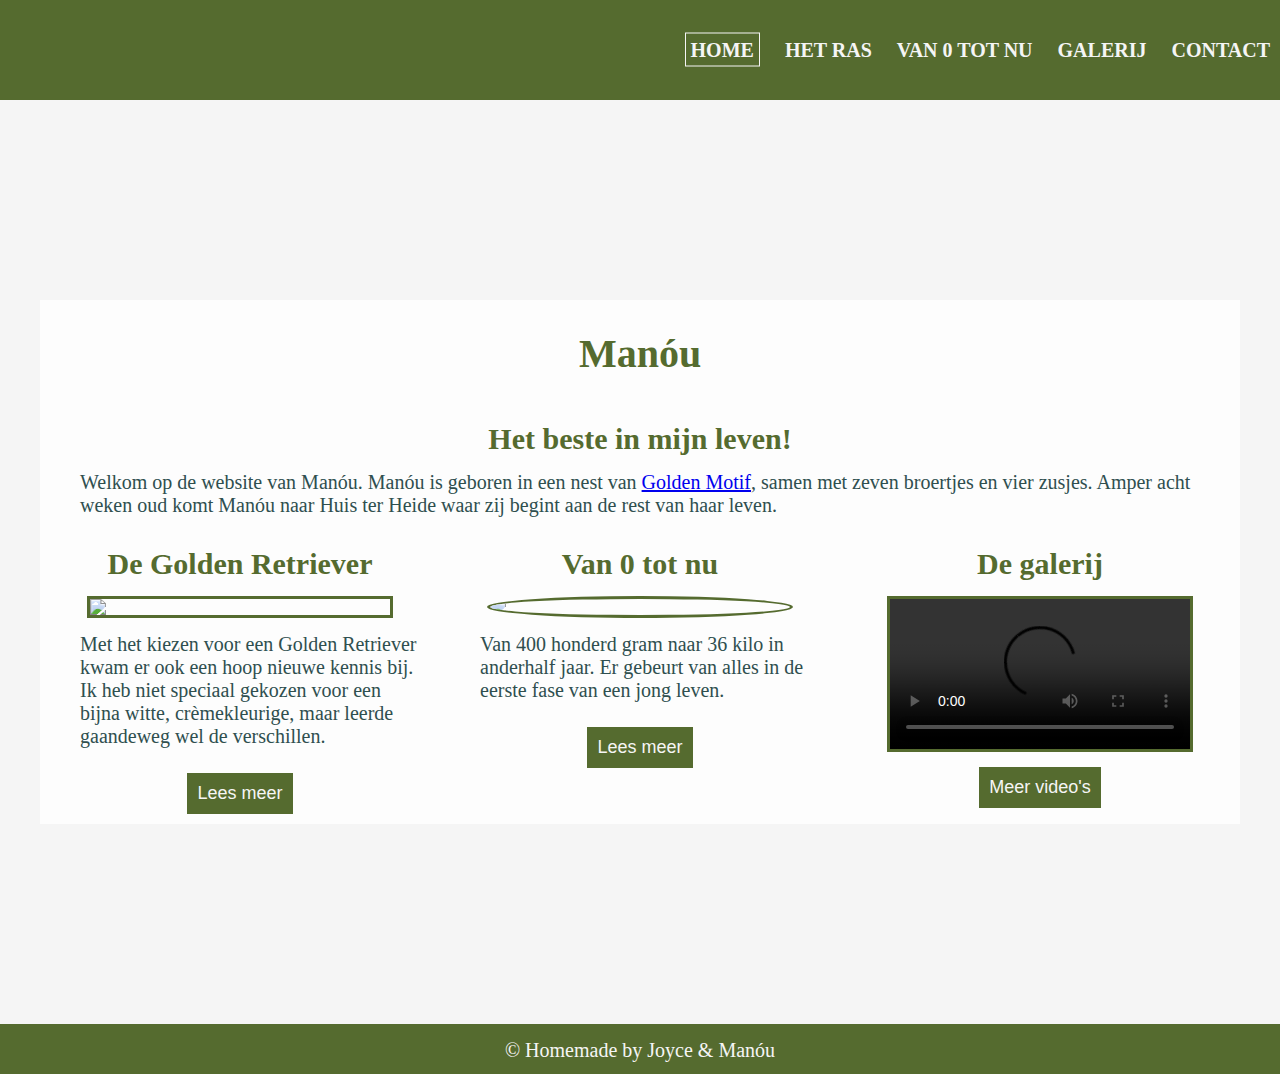
==== index.html @ 88c06ccc "Add files via upload" ====
<!DOCTYPE html>
<html lang="en">
    <head>
        <meta charset="UTF-8">
        <meta http-equiv="X-UA-Compatible" content="IE=edge">
        <meta name="viewport" content="width=device-width, initial-scale=1.0">
        <title>Manóu's thuis | Manóu</title>
        <link rel="stylesheet" href="styles.css"  type="text/css" />
    </head>

    <body>
        <div class="container">
            <div class="site-header">
                <header>
                    <nav>
                        <ul>
                            <li><a class="current-page" href="index.html" target="_self">Home</a></li>
                            <li><a href="het-ras.html" target="_self">Het ras</a></li>
                            <li><a href="van-0-tot-nu.html" target="_self">Van 0 tot nu</a></li>
                            <li><a href="galerij.html" target="_self">Galerij</a></li>
                            <li><a href="contact.html" target="_self">Contact</a></li>
                        </ul>
                    </nav>                    
                </header> 
            </div>
            
            <div class="site-main">
                <main class="site-main-container"> 
                    <div class="site-main-A">
                        <img class="top-image" src="images/background.jpg">
                        <h1>Manóu</h1>
                    </div>
                    <div class="site-main-B">
                        <h2>Het beste in mijn leven!</h2>
                        <p> Welkom op de website van Manóu. Manóu is geboren in een nest van <a href="https://www.goldenmotif.nl/" target="_blank" alt="Golden Motif">Golden Motif</a>, samen met zeven broertjes en vier zusjes. Amper acht weken oud komt Manóu naar Huis ter Heide waar zij begint aan de rest van haar leven.</p>
                        <img class="main-image1" src="images/boomstam.jpg">
                        <hr>
                    </div>
                        
                    <div class="site-main-C">
                        <h2>De Golden Retriever</h2>
                        <img class="main-image2" src="images/golden-retriever.jpg">
                        <p> Met het kiezen voor een Golden Retriever kwam er ook een hoop nieuwe kennis bij. Ik heb niet speciaal gekozen voor een bijna witte, crèmekleurige, maar leerde gaandeweg wel de verschillen. </p>
                        <div class="center">
                            <button><a href="het-ras.html" target="_self">Lees meer</a></button>  
                        </div>            
                        <hr>
                    </div>
                        
                    <div class="site-main-D">
                        <h2>Van 0 tot nu</h2>
                        <img class="main-image3" src="images/Manóu_stretcher.jpg">
                        <div class="multiple-images">
                            <img class="main-image4" src="images/ieniemie.jpg">
                            <img class="main-image4" src="images/Manóu_5weken.jpg">
                            <img class="main-image4" src="images/Manóu_8weken.jpg">
                            <img class="main-image4" src="images/auto.jpg">
                            <img class="main-image4" src="images/schommel.jpg">
                            <img class="main-image4" src="images/beauty1x1.jpg">
                        </div>
                        <p>Van 400 honderd gram naar 36 kilo in anderhalf jaar. Er gebeurt van alles in de eerste fase van een jong leven. </p>
                        <div class="center">
                            <button><a href="van-0-tot-nu.html" target="_self">Lees meer</a></button>
                        </div>
                        <hr>
                    </div>
                    <div class="site-main-E">
                        <h2>De galerij</h2>
                        <div class="center">
                            <video class="home-video" controls>
                                <source src="videos/vid10-52dgn.mp4" type="video/mp4">
                            </video>
                        </div>
                        <div class="center">
                            <button><a href="galerij.html" target="_self">Meer video's</a></button>
                        </div>
                        <hr>
                    </div>
                </main>
            </div>
                                  
            <div class="site-footer">
                <footer>
                    <div>
                        <p> © Homemade by Joyce & Manóu</p>
                    </div>
                </footer>
            </div>
        </div>
    </body>
</html>
---- styles.css ----
/* ALGEMEEN*/
* { 
    margin: 0px;
    padding: 0px;
}

body{
    background-color: whitesmoke;
    color: darkolivegreen;
    font-family: Cambria, Cochin, Georgia, Times, 'Times New Roman', serif;
    font-size: 22px;  
}

/*GRID*/
.container {  
    display: grid;
    height: 100%;
    grid-template-columns: repeat(12, 1fr);
    grid-template-rows: 2fr auto 1fr;
    grid-template-areas: 
        "h h h h h h h h h h h h"
        "m m m m m m m m m m m m"
        "f f f f f f f f f f f f";   
}

.site-main-container {  
    display: grid;
    height: 100%;
    grid-template-columns: repeat(12, 1fr);
    grid-template-rows: auto auto auto auto;
    grid-template-areas: 
    "mA mA mA mA mA mA mA mA mA mA mA mA" 
    "mB mB mB mB mB mB mB mB mB mB mB mB" 
    "mC mC mC mC mC mC mC mC mC mC mC mC" 
    "mD mD mD mD mD mD mD mD mD mD mD mD"
    "mE mE mE mE mE mE mE mE mE mE mE mE";   
}

.site-header {
    grid-area: h;
}

.site-main{
    grid-area: m;
}

.site-main-A{
    grid-area: mA;
}

.site-main-B {
    grid-area: mB;
}

.site-main-C {
    grid-area: mC;
}

.site-main-D {
    grid-area: mD;
}

.site-main-E {
    grid-area: mE;
}

.site-footer {
    grid-area: f;
}


/*HEADER*/
.site-header { 
    background-color: darkolivegreen;
    height: 100px;
    position: relative;
}

header nav { 
    position: absolute;
    top: 50%;
    right: 0%;
    transform: translate(0, -50%);
}

header ul {
    list-style: none;
}

header li { 
    display: inline;  
    padding: 10px;
}

header li a { 
    color: whitesmoke;
    text-decoration: none;
    text-transform: uppercase;
    font-weight: 700;
    font-size: 16px;
}

header li a:hover {
    border: 1px solid whitesmoke;
    padding: 5px;
}

.current-page { 
    border: 1px solid whitesmoke;
    padding: 5px;
}

/*MAIN*/
.top-image {
    width:100%; 
}

.site-main p { 
    color: darkslategrey;
    margin: 15px 15px 15px 40px;
}

h1 { 
    text-align: center;
    margin: 30px 0px;
}

h2 { 
    text-align: center;
    margin: 15px;
}

h3 { 
    text-align: center;
}

hr {
    border: 1px solid lightgray;
    margin: 45px;
}

button { 
    background-color: darkolivegreen;
    font-size: 18px;
    border: none;
    padding: 10px;
}

button a {
    color: whitesmoke;
    text-decoration: none;
}

.main-image1 {
    width: 40%;
    height: auto;
    border-radius: 100%;
    border: 3px solid darkolivegreen;
    display: block;
    margin: 0 auto;
}

.main-image2 {
    width: 40%;
    display: block;
    border: 3px solid darkolivegreen;
    margin: 5px auto;
}
.main-image3 { 
    display: none;
}

.main-image4 { 
    width: 200px ;
    padding: 3px;
}

.multiple-images {
    display: flex;   
    justify-content: center;
    flex-wrap: wrap;
}

.lots-of-images { 
    display: flex;
    justify-content: center;
    flex-wrap: wrap;
    margin-bottom: 10px;
}

video {  
    height: 50%;
    width: 50%;
    border: 3px solid darkolivegreen;
}

div.center {    
    text-align: center;
}

.home-video {
    width: 300px;
}

.form {
    background-image: url("images/contact.jpg");
    background-size: cover;
    background-repeat: no-repeat;
    padding: 20px;
}

.form div { 
    margin: 20px;
    color: whitesmoke;
}
.form-item {
    width: 90%;
    border: none;
    font-size: 18px;
}

.formbutton { 
    background-color: darkolivegreen;
    color: whitesmoke;
    font-size: 18px;
    border: none;
    padding: 10px;
}

/*FOOTER*/
.site-footer { 
    background-color: darkolivegreen;
    color: whitesmoke;
    text-align: center;
}

.site-footer p {
    margin-top: 15px;
}


/*MEDIA QUERIES*/
@media only screen and (min-width: 768px){
    header li a {
        font-size: 20px;
    }
}


@media only screen and (min-width: 1200px){
    body {
        font-size: 20px;
        background-image: url("images/background-smaller.jpg");
        background-size: cover;
        background-repeat: no-repeat; 
        background-position: center;  
    }

    .site-main-container { 
        grid-template-areas: 
        "mA mA mA mA mA mA mA mA mA mA mA mA" 
        "mB mB mB mB mB mB mB mB mB mB mB mB" 
        "mC mC mC mC mD mD mD mD mE mE mE mE" 
        "mC mC mC mC mD mD mD mD mE mE mE mE" 
        "mC mC mC mC mD mD mD mD mE mE mE mE";  
    }
    hr, .top-image, .main-image1, .multiple-images  {
        display: none;
    }


    .site-main {
        max-width: 1200px;
        background-color: rgba(255,255,255, 0.8);
        display: block;
        margin: 200px auto;
    }
    
    button { 
        margin: 10px;
    }

    .main-image2 {
        width: 75%;
    }

    .main-image3 { 
        display: block;
        margin: 0 auto;
        width: 75%;
        border: 3px solid darkolivegreen;
        border-radius: 100%;
    }

    .form {
        background-image: none;
    }

    .form div {
        color: darkslategrey;
        font-weight: 700;
    }
    
}
@media only screen and (min-width: 1450px) {
    header li a {
        font-size: 26px;
    }
}
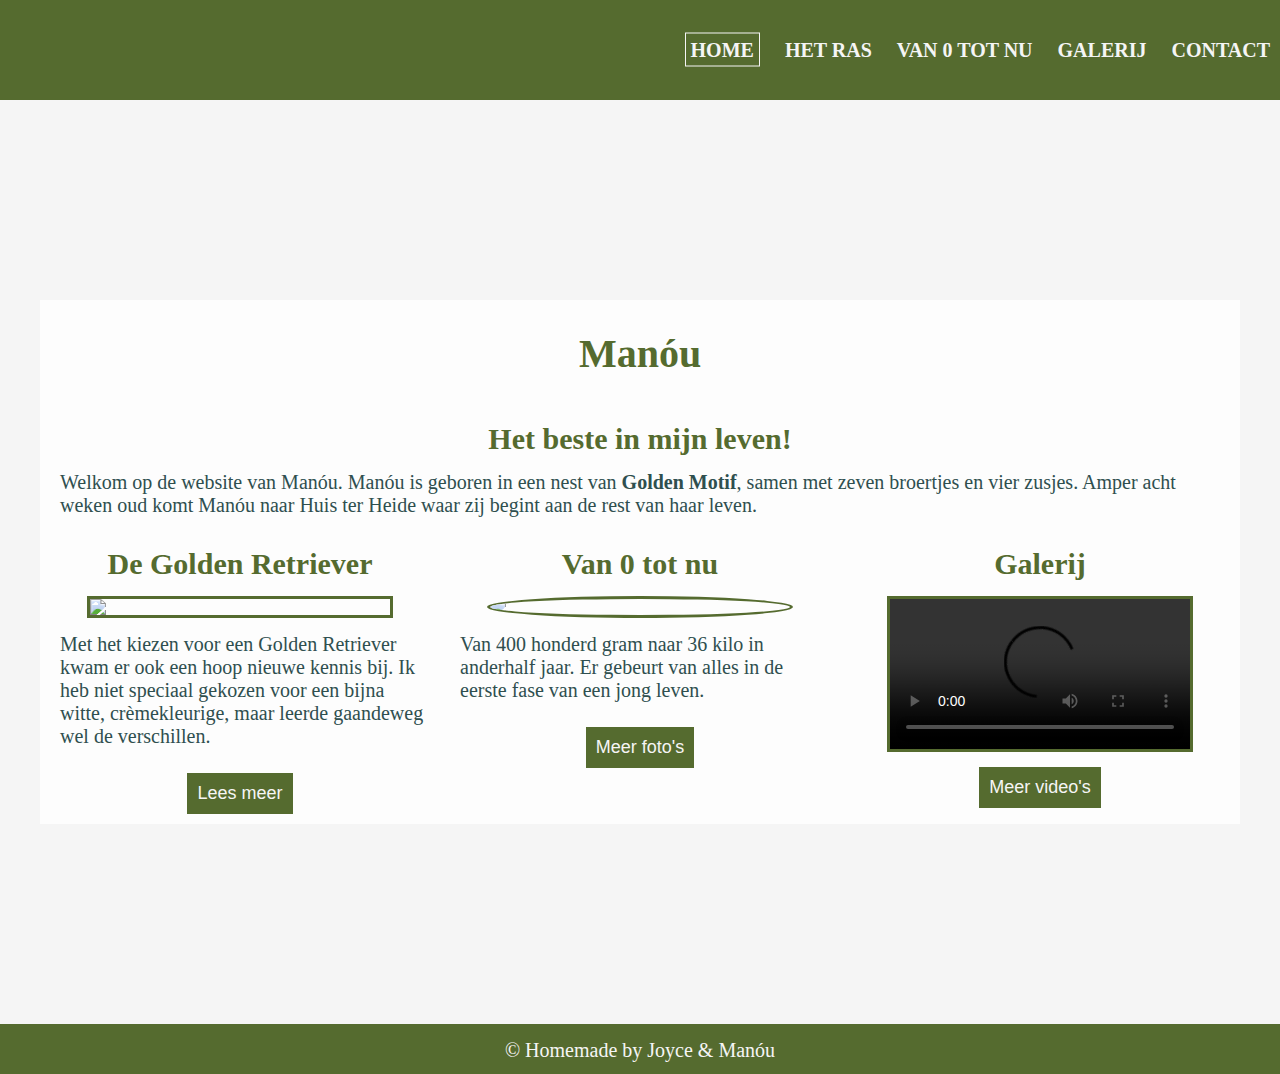
==== commit 73fe9092: "Add files via upload" ====
--- a/index.html
+++ b/index.html
@@ -60,12 +60,12 @@
                         </div>
                         <p>Van 400 honderd gram naar 36 kilo in anderhalf jaar. Er gebeurt van alles in de eerste fase van een jong leven. </p>
                         <div class="center">
-                            <button><a href="van-0-tot-nu.html" target="_self">Lees meer</a></button>
+                            <button><a href="van-0-tot-nu.html" target="_self">Meer foto's</a></button>
                         </div>
                         <hr>
                     </div>
                     <div class="site-main-E">
-                        <h2>De galerij</h2>
+                        <h2>Galerij</h2>
                         <div class="center">
                             <video class="home-video" controls>
                                 <source src="videos/vid10-52dgn.mp4" type="video/mp4">
--- a/styles.css
+++ b/styles.css
@@ -8,7 +8,7 @@
     background-color: whitesmoke;
     color: darkolivegreen;
     font-family: Cambria, Cochin, Georgia, Times, 'Times New Roman', serif;
-    font-size: 22px;  
+    font-size: 20px;  
 }
 
 /*GRID*/
@@ -117,7 +117,13 @@
 
 .site-main p { 
     color: darkslategrey;
-    margin: 15px 15px 15px 40px;
+    margin: 15px 15px 15px 20px;
+}
+
+.site-main a {
+    color: darkslategrey;
+    font-weight: 700;
+    text-decoration: none;
 }
 
 h1 { 
@@ -137,18 +143,6 @@
 hr {
     border: 1px solid lightgray;
     margin: 45px;
-}
-
-button { 
-    background-color: darkolivegreen;
-    font-size: 18px;
-    border: none;
-    padding: 10px;
-}
-
-button a {
-    color: whitesmoke;
-    text-decoration: none;
 }
 
 .main-image1 {
@@ -192,14 +186,28 @@
     height: 50%;
     width: 50%;
     border: 3px solid darkolivegreen;
+    margin: 0px 5px;
+}
+
+.home-video {
+    max-width: 300px;
 }
 
 div.center {    
     text-align: center;
 }
 
-.home-video {
-    width: 300px;
+div.center button { 
+    background-color: darkolivegreen;
+    font-size: 18px;
+    border: none;
+    padding: 10px;
+}
+
+div.center a {
+    color: whitesmoke;
+    text-decoration: none;
+    font-weight: 400;
 }
 
 .form {
@@ -246,6 +254,20 @@
     }
 }
 
+video {  
+   width: auto;
+   height: 200px;
+}
+
+.home-video {
+    height: auto;
+}
+
+.multiple-videos {
+    display: flex;
+    flex-wrap: wrap;
+    justify-content: center;
+}
 
 @media only screen and (min-width: 1200px){
     body {
